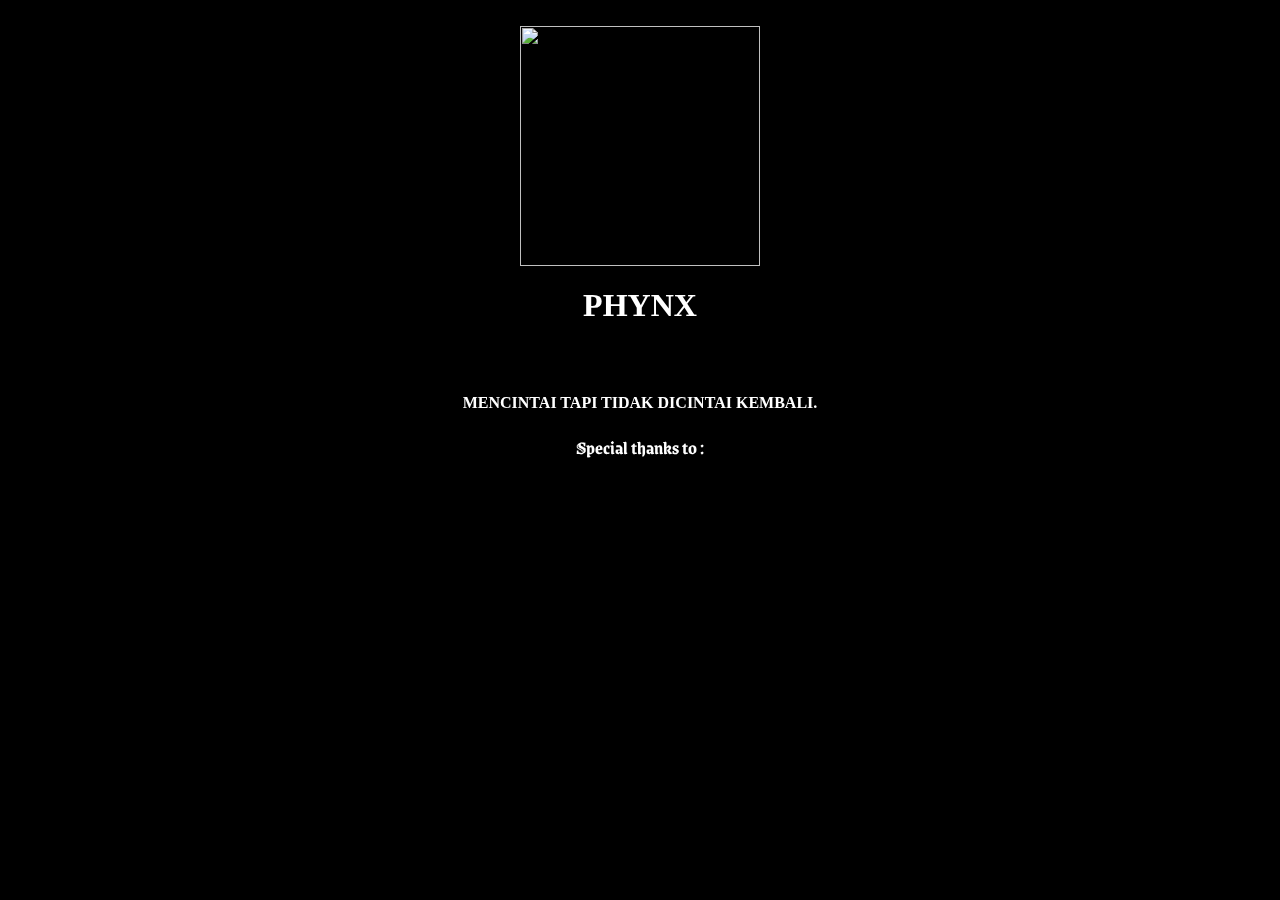
==== depes.html @ 59ee0027 "Create depes.html" ====
<!DOCTYPE html
   <html>
<head>
   <title>Touched By PhynX</title>
   <meta name="viewport" content="width=device-width, initial-scale=1, shrink-to-fit=no">
   <meta charset="UTF-8" />
   <meta name="description" content="From lammer to hengker.">
   <meta name="og:title" content="Touched By [ P H Y N X ]">
   <meta http-equiv="X-UA-Compatible" content="IE=edge,chrome=1">
   <meta name="og:description" content="From lammer to hengker.">
   <link rel="icon" href="https://j.top4top.io/p_1762bijxp0.png" type="image/x-icon">
   <link href="https://fonts.googleapis.com/css?family=Iceberg" rel="stylesheet">
   <link href="KarmaticArcade/stylesheet.css" rel="stylesheet">
   <link href="https://fonts.googleapis.com/css2?family=Grenze+Gotisch:wght@300&display=swap" rel="stylesheet">
   <style>
      * {
      -webkit-backface-visibility: hidden;
      -webkit-transform: translate3d(0, 0, 0);
      -webkit-perspective: 1000;
      }
      @keyframes color {
      from {
      color: red;
      }
      to {
      color: yellow;
      }
      }
      }
      @font-face {
      font-family:'KarmaticArcade';
      src: url("https://phynx.ml/KarmaticArcade/KarmaticArcade.ttf");
      }
      @font-face {
      font-family:'corrupted';
      src: url("https://phynx.ml/Corrupted%20File.ttf");
      }
      html {
      background-color: #000;
      background-repeat:no-repeat;
      background-attachment: fixed;
      }
      h1 {
      text-align: center;
      color: white;
      font-family: corrupted;
      }
      h2 {
      text-align: center;
      font-family: corrupted;
      animation-name: color;
      animation-duration: 30s;
      animation-iteration-count: infinite;
      animation-direction: alternate-reverse;
      }
      marquee {
      font-family: corrupted;
      animation-name: color;
      animation-duration: 1s;
      animation-iteration-count: infinite;
      animation-direction: alternate-reverse;
      }
      h3 {
      text-align: center;
      color: #fff;
      font-family: 'Grenze Gotisch', cursive;
      }
      h4 {
      text-align:center;
      color:white;
      font-family:cursive;
      }
      font {
      color:white;
      }
      .skewh1 {
      animation: shift 1s ease-in-out infinite alternate;
      -webkit-backface-visibility: hidden;
      -webkit-transform-style: preserve-3d;
      }
      @keyframes shift {
      0%,
      40%,
      44%,
      58%,
      61%,
      65%,
      69%,
      73%,
      100% {
      -webkit-transform: skewX(0deg);
      transform: skewX(0deg);
      }
      41% {
      -webkit-transform: skewX(5deg);
      transform: skewX(5deg);
      }
      42% {
      -webkit-transform: skewX(-5deg);
      transform: skewX(-5deg);
      }
      59% {
      -webkit-transform: skewX(30deg);
      transform: skewX(30deg);
      }
      60% {
      -webkit-transform: skewX(-30deg);
      transform: skewX(-30deg);
      }
      63% {
      -webkit-transform: skewX(60deg);
      transform: skewX(60deg);
      }
      70% {
      -webkit-transform: skewX(-60deg);
      transform: skewX(-60deg);
      }
      71% {
      -webkit-transform: skewX(40deg) skewY(-5deg);
      transform: skewX(40deg) skewY(-5deg);
      }
      }
   </style>
</head>
<body>
   <br>
   <center><img src="https://j.top4top.io/p_1762bijxp0.png" width="240px" height="240px"></center>
   <h1 class="skewh1">PHYNX</h1>
   <h2>GHOST - CYBER - TECH</h2>
   <h4>MENCINTAI TAPI TIDAK DICINTAI KEMBALI.</h4>
   <h3> Special thanks to :</h3>
   <center>
      <marquee scrollamount="6">
         <p>GEMPYXSEC666 - XY204XSEC666 - XPERSON - RZLXGANS - DIDIXGANZ - FAKHRIGANZ - AND ALL MEMBER OF GHOST CYBER TECH</p>
      </marquee>
   </center>
</body>
</html>
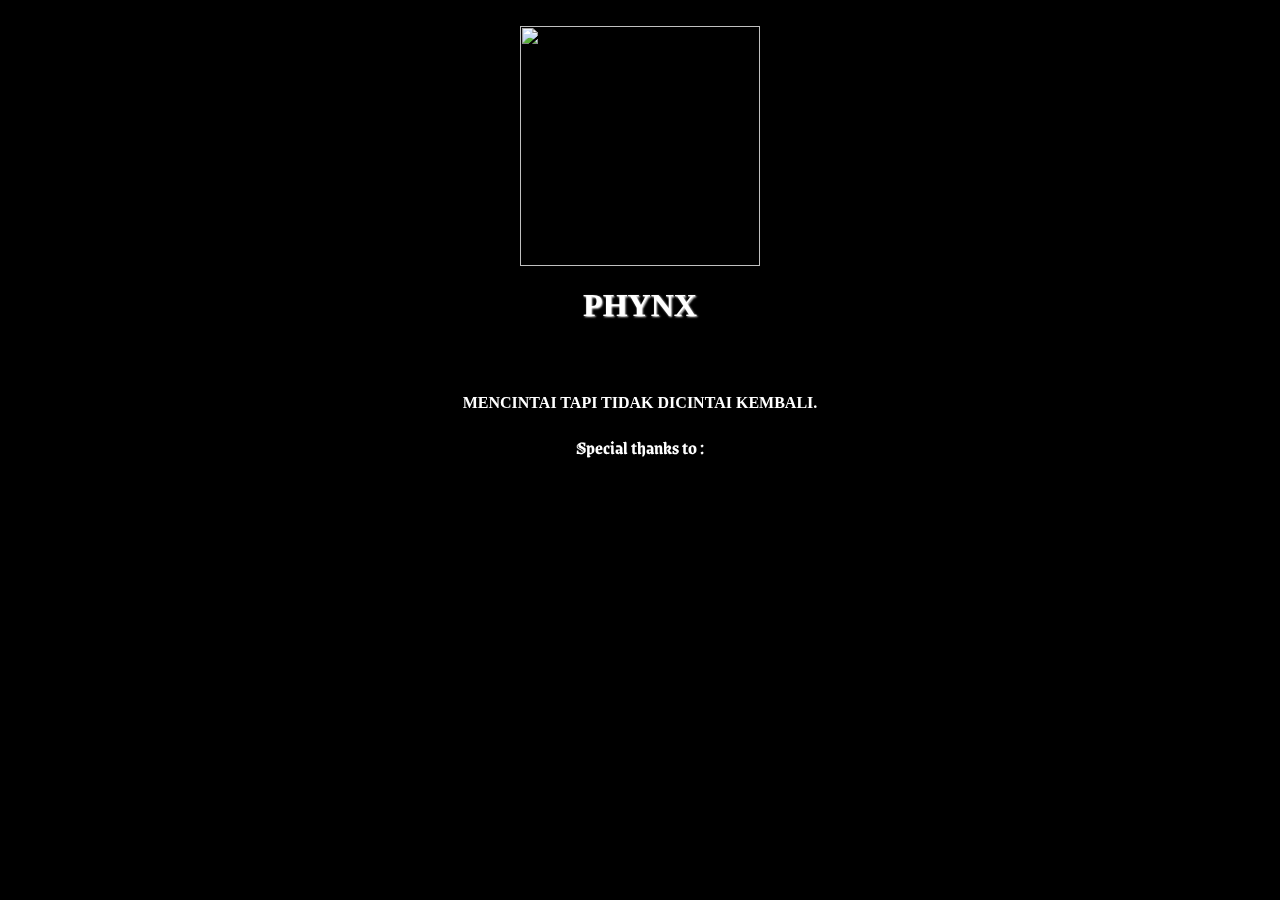
==== commit d9ec3cc9: "Update depes.html" ====
--- a/depes.html
+++ b/depes.html
@@ -1,138 +1,167 @@
-<!DOCTYPE html
-   <html>
-<head>
-   <title>Touched By PhynX</title>
-   <meta name="viewport" content="width=device-width, initial-scale=1, shrink-to-fit=no">
-   <meta charset="UTF-8" />
-   <meta name="description" content="From lammer to hengker.">
-   <meta name="og:title" content="Touched By [ P H Y N X ]">
-   <meta http-equiv="X-UA-Compatible" content="IE=edge,chrome=1">
-   <meta name="og:description" content="From lammer to hengker.">
-   <link rel="icon" href="https://j.top4top.io/p_1762bijxp0.png" type="image/x-icon">
-   <link href="https://fonts.googleapis.com/css?family=Iceberg" rel="stylesheet">
-   <link href="KarmaticArcade/stylesheet.css" rel="stylesheet">
-   <link href="https://fonts.googleapis.com/css2?family=Grenze+Gotisch:wght@300&display=swap" rel="stylesheet">
-   <style>
-      * {
-      -webkit-backface-visibility: hidden;
-      -webkit-transform: translate3d(0, 0, 0);
-      -webkit-perspective: 1000;
-      }
-      @keyframes color {
-      from {
-      color: red;
-      }
-      to {
-      color: yellow;
-      }
-      }
-      }
-      @font-face {
-      font-family:'KarmaticArcade';
-      src: url("https://phynx.ml/KarmaticArcade/KarmaticArcade.ttf");
-      }
-      @font-face {
-      font-family:'corrupted';
-      src: url("https://phynx.ml/Corrupted%20File.ttf");
-      }
-      html {
-      background-color: #000;
-      background-repeat:no-repeat;
-      background-attachment: fixed;
-      }
-      h1 {
-      text-align: center;
-      color: white;
-      font-family: corrupted;
-      }
-      h2 {
-      text-align: center;
-      font-family: corrupted;
-      animation-name: color;
-      animation-duration: 30s;
-      animation-iteration-count: infinite;
-      animation-direction: alternate-reverse;
-      }
-      marquee {
-      font-family: corrupted;
-      animation-name: color;
-      animation-duration: 1s;
-      animation-iteration-count: infinite;
-      animation-direction: alternate-reverse;
-      }
-      h3 {
-      text-align: center;
-      color: #fff;
-      font-family: 'Grenze Gotisch', cursive;
-      }
-      h4 {
-      text-align:center;
-      color:white;
-      font-family:cursive;
-      }
-      font {
-      color:white;
-      }
-      .skewh1 {
-      animation: shift 1s ease-in-out infinite alternate;
-      -webkit-backface-visibility: hidden;
-      -webkit-transform-style: preserve-3d;
-      }
-      @keyframes shift {
-      0%,
-      40%,
-      44%,
-      58%,
-      61%,
-      65%,
-      69%,
-      73%,
-      100% {
-      -webkit-transform: skewX(0deg);
-      transform: skewX(0deg);
-      }
-      41% {
-      -webkit-transform: skewX(5deg);
-      transform: skewX(5deg);
-      }
-      42% {
-      -webkit-transform: skewX(-5deg);
-      transform: skewX(-5deg);
-      }
-      59% {
-      -webkit-transform: skewX(30deg);
-      transform: skewX(30deg);
-      }
-      60% {
-      -webkit-transform: skewX(-30deg);
-      transform: skewX(-30deg);
-      }
-      63% {
-      -webkit-transform: skewX(60deg);
-      transform: skewX(60deg);
-      }
-      70% {
-      -webkit-transform: skewX(-60deg);
-      transform: skewX(-60deg);
-      }
-      71% {
-      -webkit-transform: skewX(40deg) skewY(-5deg);
-      transform: skewX(40deg) skewY(-5deg);
-      }
-      }
-   </style>
-</head>
-<body>
-   <br>
-   <center><img src="https://j.top4top.io/p_1762bijxp0.png" width="240px" height="240px"></center>
-   <h1 class="skewh1">PHYNX</h1>
-   <h2>GHOST - CYBER - TECH</h2>
-   <h4>MENCINTAI TAPI TIDAK DICINTAI KEMBALI.</h4>
-   <h3> Special thanks to :</h3>
-   <center>
-      <marquee scrollamount="6">
-         <p>GEMPYXSEC666 - XY204XSEC666 - XPERSON - RZLXGANS - DIDIXGANZ - FAKHRIGANZ - AND ALL MEMBER OF GHOST CYBER TECH</p>
-      </marquee>
-   </center>
-</body>
+<html>
+   <head>
+      <title>Touched By PhynX</title>
+      <meta name="viewport" content="width=device-width, initial-scale=1, shrink-to-fit=no">
+      <meta charset="UTF-8" />
+      <meta name="description" content="From lammer to hengker.">
+      <meta name="og:title" content="Touched By [ P H Y N X ]">
+      <meta http-equiv="X-UA-Compatible" content="IE=edge,chrome=1">
+      <meta name="og:description" content="From lammer to hengker.">
+      <link rel="icon" href="https://j.top4top.io/p_1762bijxp0.png" type="image/x-icon">
+      <link href="https://fonts.googleapis.com/css?family=Iceberg" rel="stylesheet">
+      <link href="KarmaticArcade/stylesheet.css" rel="stylesheet">
+      <script src="https://ajax.googleapis.com/ajax/libs/jquery/3.5.1/jquery.min.js"></script>
+      <link href="https://fonts.googleapis.com/css2?family=Grenze+Gotisch:wght@300&display=swap" rel="stylesheet">
+      <style>
+         * {
+         -webkit-backface-visibility: hidden;
+         -webkit-transform: translate3d(0, 0, 0);
+         -webkit-perspective: 1000;
+         }
+         @keyframes color {
+         from {
+         color: red;
+         }
+         to {
+         color: yellow;
+         }
+         }
+         }
+         @font-face {
+         font-family:'KarmaticArcade';
+         src: url("https://phynx.ml/KarmaticArcade/KarmaticArcade.ttf");
+         }
+         @font-face {
+         font-family:'corrupted';
+         src: url("https://phynx.ml/Corrupted%20File.ttf");
+         }
+         html {
+         background-color: #000;
+         background-repeat:no-repeat;
+         background-attachment: fixed;
+         }
+         img {
+         pointer-events: none;
+         }
+         h1 {
+         text-align: center;
+         color: white;
+         font-family: corrupted;
+         }
+         h2 {
+         text-align: center;
+         font-family: corrupted;
+         animation-name: color;
+         animation-duration: 30s;
+         animation-iteration-count: infinite;
+         animation-direction: alternate-reverse;
+         }
+         marquee {
+         font-family: corrupted;
+         animation-name: color;
+         animation-duration: 1s;
+         animation-iteration-count: infinite;
+         animation-direction: alternate-reverse;
+         }
+         h3 {
+         text-align: center;
+         color: #fff;
+         font-family: 'Grenze Gotisch', cursive;
+         }
+         h4 {
+         text-align:center;
+         color:white;
+         font-family:cursive;
+         }
+         font {
+         color:white;
+         }
+         .skewh1 {
+         animation: shift 1s ease-in-out infinite alternate;
+         -webkit-backface-visibility: hidden;
+         -webkit-transform-style: preserve-3d;
+         text-shadow: 1px 1px 2px white;
+         }
+         @keyframes shift {
+         0%,
+         40%,
+         44%,
+         58%,
+         61%,
+         65%,
+         69%,
+         73%,
+         100% {
+         -webkit-transform: skewX(0deg);
+         transform: skewX(0deg);
+         transform: translate(0%, 0px);
+         }
+         41% {
+         -webkit-transform: skewX(5deg);
+         transform: skewX(5deg);
+         transform: translate(-90%, 0px);
+         }
+         42% {
+         -webkit-transform: skewX(-5deg);
+         transform: skewX(-5deg);
+         }
+         59% {
+         -webkit-transform: skewX(30deg);
+         transform: skewX(30deg);
+         }
+         60% {
+         -webkit-transform: skewX(-30deg);
+         transform: skewX(-30deg);
+         transform: translate(90%, -100px);
+         }
+         63% {
+         -webkit-transform: skewX(60deg);
+         transform: skewX(60deg);
+         }
+         70% {
+         -webkit-transform: skewX(-60deg);
+         transform: skewX(-60deg);
+         }
+         71% {
+         -webkit-transform: skewX(40deg, -10deg);
+         transform: skewX(40deg, -10deg);
+         transform: translate(-90%, 100px);
+         }
+         }
+      </style>
+   </head>
+   <body>
+      <!--<script type="text/javascript" src="https://cdn.rawgit.com/bungfrangki/efeksalju/2a7805c7/efek-salju.js"></script>-->
+      <br>
+      <center><img src="https://j.top4top.io/p_1762bijxp0.png" width="240px" height="240px"></center>
+      <h1 class="skewh1" id="nm" onclick="gas();">PHYNX</h1>
+      <h2>GHOST - CYBER - TECH</h2>
+      <h4>MENCINTAI TAPI TIDAK DICINTAI KEMBALI.</h4>
+      <h3> Special thanks to :</h3>
+      <center>
+         <marquee scrollamount="6">
+            <p>GEMPYXSEC666 - XY204XSEC666 - XPERSON - RZLXGANS - DIDIXGANZ - FAKHRIGANZ - AND ALL MEMBER OF GHOST CYBER TECH</p>
+         </marquee>
+      </center>
+      <script type="text/javascript">
+         currentvalue = document.getElementById("nm").value="OFF";
+         function gas() {
+             currentvalue = document.getElementById("nm").value;
+             if(currentvalue == "OFF"){
+                 document.getElementById("nm").value="ON";
+                 alert("Developer Mode [ON]");
+                 var script = document.createElement('script');
+                 script.src="https://cdn.jsdelivr.net/npm/eruda";
+                 document.body.appendChild(script);
+                 script.onload = function () { eruda.init(); };
+             } else if(currentvalue == "ON") {
+                 alert("Developer Mode is currently [ON]");
+                 return 0;
+             } else {
+                 alert("error");
+                 return 0;
+             }
+             }
+      </script>
+   </body>
 </html>
